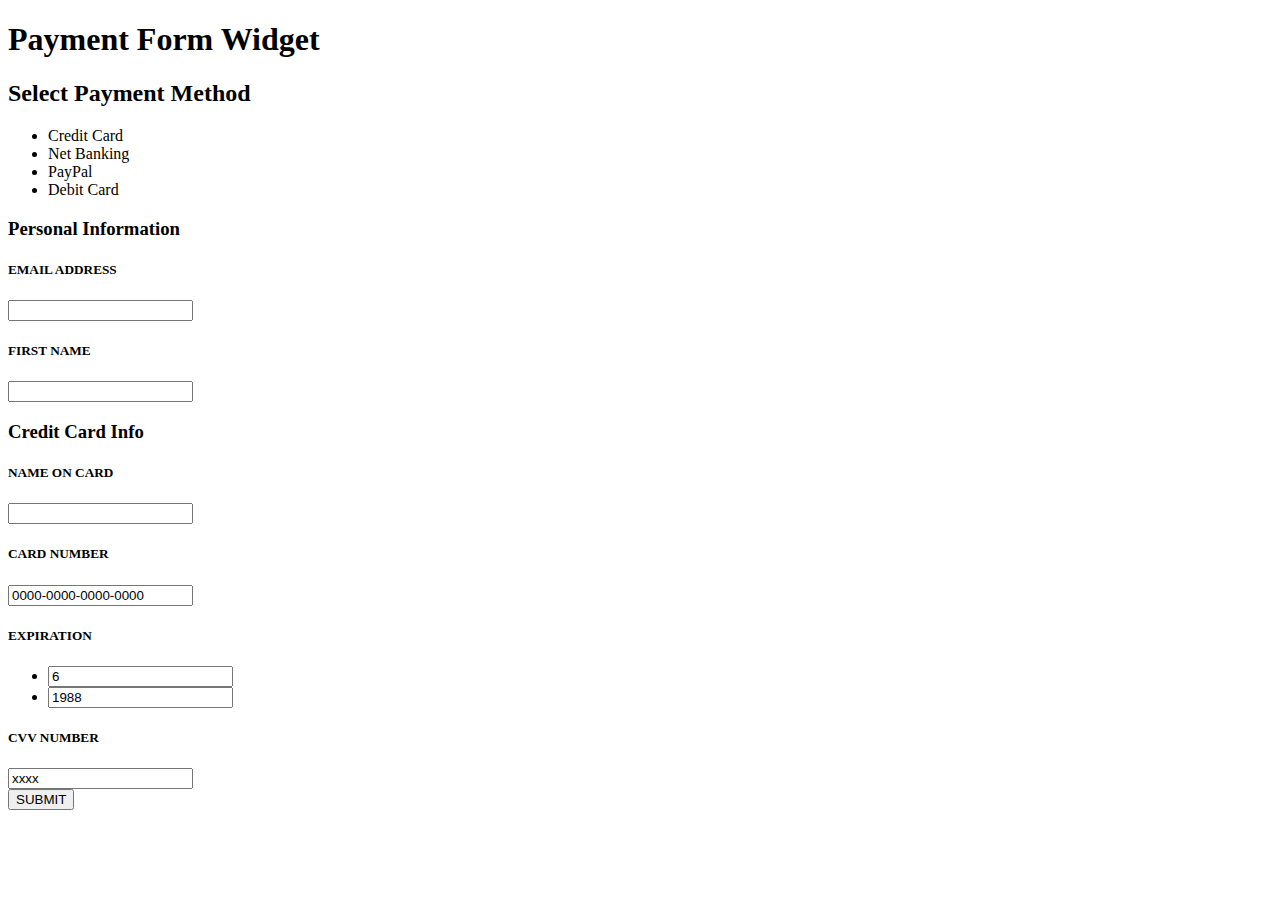
==== payment.html @ 13e9c3a3 "Add files via upload" ====
<!--
Author: W3layouts
Author URL: http://w3layouts.com
License: Creative Commons Attribution 3.0 Unported
License URL: http://creativecommons.org/licenses/by/3.0/
-->
<!DOCTYPE html>
<html>
<head>
<title>Payment Form Widget Flat Responsive Widget Template :: w3layouts</title>

<meta name="viewport" content="width=device-width, initial-scale=1">
<meta http-equiv="Content-Type" content="text/html; charset=utf-8" />
<meta name="keywords" content="Payment Form Widget Responsive web template, Bootstrap Web Templates, Flat Web Templates, Android Compatible web template, 
Smartphone Compatible web template, free webdesigns for Nokia, Samsung, LG, SonyEricsson, Motorola web design" />
<script type="application/x-javascript"> addEventListener("load", function() { setTimeout(hideURLbar, 0); }, false);
		function hideURLbar(){ window.scrollTo(0,1); } </script>
<!-- //for-mobile-apps -->
<link href="css/style.css" rel="stylesheet" type="text/css" media="all" />
<link href='//fonts.googleapis.com/css?family=Fugaz+One' rel='stylesheet' type='text/css'>
<link href='//fonts.googleapis.com/css?family=Alegreya+Sans:400,100,100italic,300,300italic,400italic,500,500italic,700,700italic,800,800italic,900,900italic' rel='stylesheet' type='text/css'>
<link href='//fonts.googleapis.com/css?family=Open+Sans:400,300,300italic,400italic,600,600italic,700,700italic,800,800italic' rel='stylesheet' type='text/css'>
<script type="text/javascript" src="js/jquery.min.js"></script>
</head>
<body>
	<div class="main">
		<h1>Payment Form Widget</h1>
		<div class="content">
			
			<script src="js/easyResponsiveTabs.js" type="text/javascript"></script>
					<script type="text/javascript">
						$(document).ready(function () {
							$('#horizontalTab').easyResponsiveTabs({
								type: 'default', //Types: default, vertical, accordion           
								width: 'auto', //auto or any width like 600px
								fit: true   // 100% fit in a container
							});
						});
						
					</script>
						<div class="sap_tabs">
							<div id="horizontalTab" style="display: block; width: 100%; margin: 0px;">
								<div class="pay-tabs">
									<h2>Select Payment Method</h2>
									  <ul class="resp-tabs-list">
										  <li class="resp-tab-item" aria-controls="tab_item-0" role="tab"><span><label class="pic1"></label>Credit Card</span></li>
										  <li class="resp-tab-item" aria-controls="tab_item-1" role="tab"><span><label class="pic3"></label>Net Banking</span></li>
										  <li class="resp-tab-item" aria-controls="tab_item-2" role="tab"><span><label class="pic4"></label>PayPal</span></li> 
										  <li class="resp-tab-item" aria-controls="tab_item-3" role="tab"><span><label class="pic2"></label>Debit Card</span></li>
										  <div class="clear"></div>
									  </ul>	
								</div>
								<div class="resp-tabs-container">
									<div class="tab-1 resp-tab-content" aria-labelledby="tab_item-0">
										<div class="payment-info">
											<h3>Personal Information</h3>
											<form>
												<div class="tab-for">				
													<h5>EMAIL ADDRESS</h5>
														<input type="text" value="">
													<h5>FIRST NAME</h5>													
														<input type="text" value="">
												</div>			
											</form>
											<h3 class="pay-title">Credit Card Info</h3>
											<form>
												<div class="tab-for">				
													<h5>NAME ON CARD</h5>
														<input type="text" value="">
													<h5>CARD NUMBER</h5>													
														<input class="pay-logo" type="text" value="0000-0000-0000-0000" onfocus="this.value = '';" onblur="if (this.value == '') {this.value = '0000-0000-0000-0000';}" required="">
												</div>	
												<div class="transaction">
													<div class="tab-form-left user-form">
														<h5>EXPIRATION</h5>
															<ul>
																<li>
																	<input type="number" class="text_box" type="text" value="6" min="1" />	
																</li>
																<li>
																	<input type="number" class="text_box" type="text" value="1988" min="1" />	
																</li>
																
															</ul>
													</div>
													<div class="tab-form-right user-form-rt">
														<h5>CVV NUMBER</h5>													
														<input type="text" value="xxxx" onfocus="this.value = '';" onblur="if (this.value == '') {this.value = 'xxxx';}" required="">
													</div>
													<div class="clear"></div>
												</div>
												<input type="submit" value="SUBMIT">
											</form>

										</div>
									</div>


		</div>

	</div>
</body>
</html>
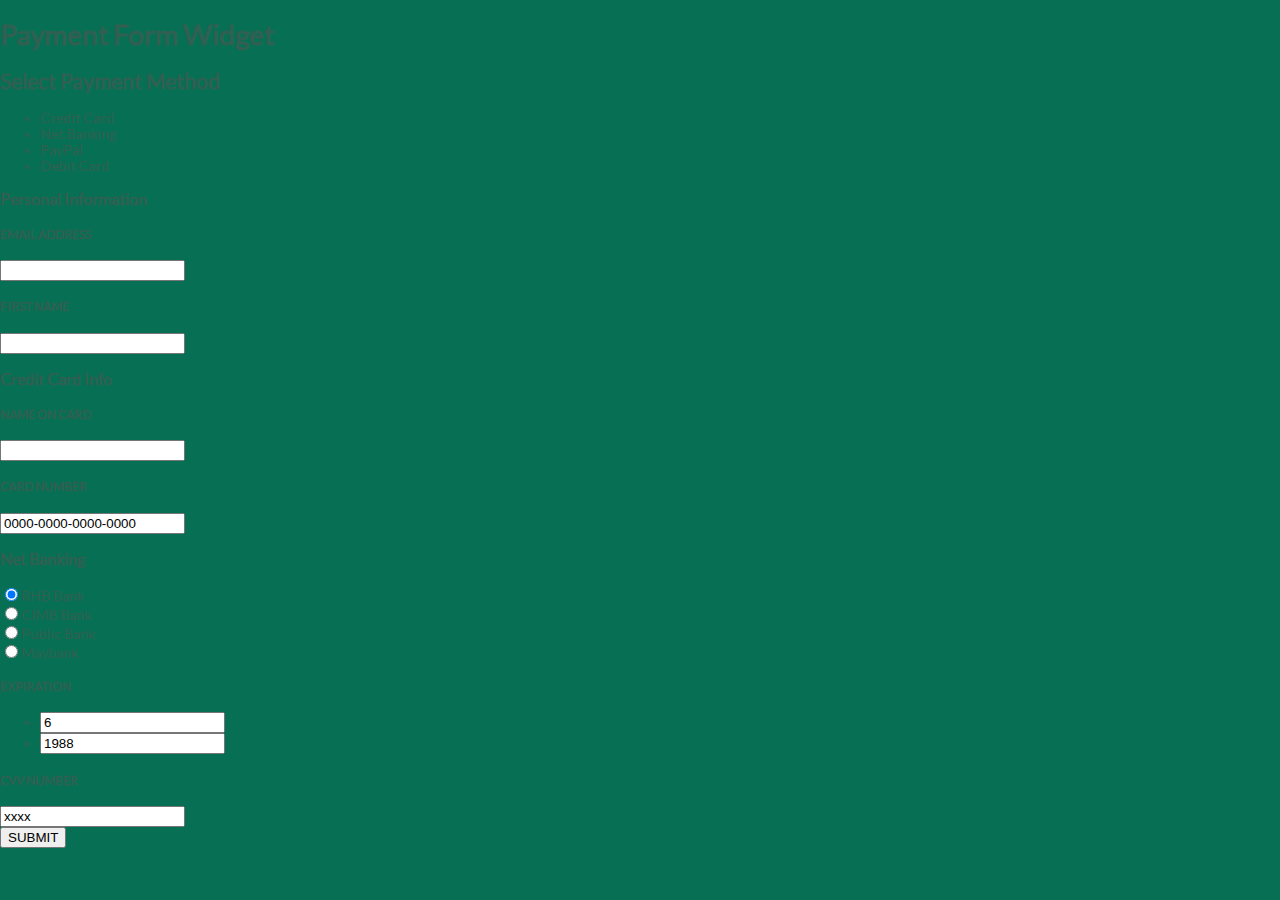
==== commit 5694f45a: "Update payment.html" ====
--- a/payment.html
+++ b/payment.html
@@ -1,10 +1,4 @@
 
-<!--
-Author: W3layouts
-Author URL: http://w3layouts.com
-License: Creative Commons Attribution 3.0 Unported
-License URL: http://creativecommons.org/licenses/by/3.0/
--->
 <!DOCTYPE html>
 <html>
 <head>
@@ -71,6 +65,18 @@
 													<h5>CARD NUMBER</h5>													
 														<input class="pay-logo" type="text" value="0000-0000-0000-0000" onfocus="this.value = '';" onblur="if (this.value == '') {this.value = '0000-0000-0000-0000';}" required="">
 												</div>	
+												
+												<div class="tab-1 resp-tab-content" aria-labelledby="tab_item-1">
+										<div class="payment-info">
+											<h3>Net Banking</h3>
+											<div class="radio-btns">
+												<div class="swit">								
+													<div class="check_box"> <div class="radio"> <label><input type="radio" name="radio" checked=""><i></i>RHB Bank</label> </div></div>
+													<div class="check_box"> <div class="radio"> <label><input type="radio" name="radio"><i></i>CIMB Bank</label> </div></div>
+													<div class="check_box"> <div class="radio"> <label><input type="radio" name="radio"><i></i>Public Bank</label> </div></div>
+													<div class="check_box"> <div class="radio"> <label><input type="radio" name="radio"><i></i>Maybank</label> </div></div>	
+												</div>
+												
 												<div class="transaction">
 													<div class="tab-form-left user-form">
 														<h5>EXPIRATION</h5>
@@ -101,4 +107,4 @@
 
 	</div>
 </body>
-</html>+</html>
--- a/css/style.css
+++ b/css/style.css
@@ -0,0 +1,417 @@
+/* Template by freewebsitetemplates.com */
+body {
+	background: #077054;
+	color: #315f52;
+	font-family: 'latoregular';
+	font-size: 14px;
+	margin: 0;
+	padding: 0;
+}
+@font-face {
+	font-family: 'latoregular';
+	src: url('../fonts/lato-regular-webfont.eot');
+	src: url('../fonts/lato-regular-webfont.eot?#iefix') format('embedded-opentype'),
+		url('../fonts/lato-regular-webfont.woff') format('woff'),
+		url('../fonts/lato-regular-webfont.ttf') format('truetype'),
+		url('../fonts/lato-regular-webfont.svg#latoregular') format('svg');
+	font-weight: normal;
+	font-style: normal;
+}
+@font-face {
+	font-family: 'nixie_oneregular';
+	src: url('../fonts/nixieone-regular-webfont.eot');
+	src: url('../fonts/nixieone-regular-webfont.eot?#iefix') format('embedded-opentype'),
+		url('../fonts/nixieone-regular-webfont.woff') format('woff'),
+		url('../fonts/nixieone-regular-webfont.ttf') format('truetype'),
+		url('../fonts/nixieone-regular-webfont.svg#nixie_oneregular') format('svg');
+	font-weight: normal;
+	font-style: normal;
+}
+a {
+	outline: none;
+}
+img {
+	border: none;
+}
+p {
+	line-height: 30px;
+	margin: 0;
+}
+p a {
+	color: #315f52;
+}
+p a:hover {
+	color: #451374;
+}
+#header {
+	margin: 0 auto;
+	max-width: 960px;
+}
+#header h1 {
+	font-size: 50px;
+	font-weight: normal;
+	line-height: 50px;
+	margin: 0;
+	padding: 30px 0;
+	text-align: center;
+}
+#header h1 a {
+	color: #99fa99;
+	text-decoration: none;
+}
+#header h1 a span {
+	color: #b6d8cf;
+	display: block;
+	font-family: 'nixie_oneregular';
+	font-size: 26px;
+	text-transform: uppercase;
+}
+#header ul#navigation {
+	list-style: none;
+	margin: 0;
+	padding: 0;
+	text-align: center;
+}
+#header ul#navigation li {
+	display: inline;
+	line-height: 30px;
+	position: relative;
+}
+#header ul#navigation li a {
+	color: #b6d8cf;
+	font-size: 18px;
+	padding: 0 46px;
+	text-align: center;
+	text-decoration: none;
+	text-transform: uppercase;
+}
+#header ul#navigation li a:hover,
+#header ul#navigation li.current ul li a:hover {
+	color: #d3a3ff;
+}
+#header ul#navigation li.current a {
+	color: #99fa99;
+}
+#header ul#navigation li ul {
+	display: none;
+	left: 0;
+	list-style: none outside none;
+	margin: 0;
+	padding: 11px 0 0;
+	position: absolute;
+	top: 12px;
+}
+#header ul#navigation li:hover ul {
+	display: block;
+}
+#header ul#navigation li ul li {
+	background: #077054;
+	display: block;
+	height: 46px;
+	line-height: 46px;
+}
+#header ul#navigation li ul li a {
+	padding: 0 20px;
+}
+#header ul#navigation li.current ul li a {
+	color: #b6d8cf;
+}
+#body {
+	background: #ffffff;
+	margin: 1px auto 0;
+	max-width: 880px;
+	min-height: 827px;
+	overflow: hidden;
+	padding: 45px 40px 46px;
+}
+#body > h2 {
+	color: #21a51e;
+	font-family: 'nixie_oneregular';
+	font-size: 35px;
+	font-weight: normal;
+	line-height: 30px;
+	margin: 0;
+	padding: 0 0 44px;
+}
+#body img.figure {
+	display: block;
+	float: right;
+	margin: 74px 38px 46px 0;
+	max-width: 100%;
+	width: auto;
+}
+#body div#tagline {
+	float: left;
+	margin: 110px 0 0 25px;
+	max-width: 510px;
+}
+#body div#tagline h1 {
+	background: url(../images/bg-separator.png) no-repeat center bottom;
+	color: #21a51e;
+	font-family: 'nixie_oneregular';
+	font-size: 100px;
+	font-weight: normal;
+	line-height: 100px;
+	margin: 0;
+	padding: 0 0 55px;
+	text-align: center;
+	text-transform: uppercase;
+}
+#body div#tagline p {
+	color: #21a51e;
+	font-family: 'nixie_oneregular';
+	font-size: 100px;
+	line-height: 100px;
+	padding: 43px 0 0;
+	text-align: center;
+}
+#body div.content {
+	overflow: hidden;
+}
+#body div.content > div {
+	float: left;
+	width: 510px;
+}
+#body div.content h3,
+#body form h3,
+#body ul.blog li h3 {
+	font-family: 'nixie_oneregular';
+	font-size: 23px;
+	font-weight: normal;
+	line-height: 30px;
+	margin: 0;
+	padding: 25px 0 0;
+}
+#body div.content h3:first-child,
+#body div.content div div.section:first-child {
+	padding: 0;
+}
+#body div.content img.figure {
+	margin: 0 38px 46px 0;
+}
+#body div.content div div.section {
+	padding: 55px 0 0;
+	width: 430px;
+}
+#body div.content div div.section span {
+	display: block;
+	line-height: 30px;
+}
+#body div.content div ul {
+	list-style: none;
+	margin: 0;
+	overflow: hidden;
+	padding: 0 0 65px;
+}
+#body div.content div ul li {
+	float: left;
+	margin: 0 0 0 83px;
+	width: 207px;
+}
+#body div.content div ul li:first-child {
+	margin: 0;
+}
+#body div.content div ul li img {
+	display: block;
+	max-width: 100%;
+	width: auto;
+}
+#body div.content div ul li h4 {
+	font-family: 'nixie_oneregular';
+	font-size: 18px;
+	font-weight: normal;
+	margin: 0;
+	padding: 12px 0 0;
+	text-align: center;
+}
+#body form {
+	margin: 25px auto 0;
+	overflow: hidden;
+	width: 460px;
+}
+#body form label {
+	display: block;
+	padding: 15px 0 0;
+}
+#body form label span {
+	display: block;
+	line-height: 27px;
+	padding: 0 0 5px
+}
+#body form label input {
+	background: #d1d3d4;
+	border: 1px solid #b6d8cf;
+	color: #315f52;
+	display: block;
+	font-family: 'latoregular';
+	font-size: 14px;
+	height: 46px;
+	line-height: 46px;
+	padding: 0 5px;
+	width: 448px;
+}
+#body form label textarea {
+	background: #d1d3d4;
+	border: 1px solid #b6d8cf;
+	color: #315f52;
+	display: block;
+	font-family: 'latoregular';
+	font-size: 14px;
+	height: 250px;
+	line-height: 30px;
+	overflow: auto;
+	padding: 0 5px;
+	resize: none;
+	width: 448px;
+}
+#body form input#send {
+	background: #077054;
+	border: none;
+	border-radius: 5px;
+	color: #99fa99;
+	cursor: pointer;
+	font-family: 'latoregular';
+	font-size: 14px;
+	float: right;
+	height: 30px;
+	margin: 8px 0 0;
+	width: 50px;
+}
+#body form input#send:hover {
+	background: #d3a3ff;
+	color: #000000;
+}
+#body ul.blog {
+	list-style: none;
+	margin: 0;
+	padding: 0;
+}
+#body ul.blog li {
+	overflow: hidden;
+	padding: 104px 100px 0 0;
+}
+#body ul.blog li:first-child {
+	padding: 0 100px 0 0;
+}
+#body ul.blog li img {
+	display: block;
+	float: left;
+	margin: 0 20px 0 0;
+	max-width: 100%;
+	width: auto;
+}
+#body ul.blog li h3 {
+	line-height: 20px;
+	padding: 0 0 8px;
+}
+#body ul.blog li h3 a,
+#body div.content div.sidebar ul li h4 a {
+	color: #315f52;
+	text-decoration: none;
+}
+#body ul.blog li h3 a:hover,
+#body div.content div.sidebar ul li h4 a:hover {
+	text-decoration: underline;
+}
+#body ul.blog li span,
+#body div.content div.article span,
+#body div.content div.sidebar ul li span {
+	display: block;
+	line-height: 30px;
+}
+#body div.content div.article {
+	width: 570px;
+}
+#body div.content div.article img {
+	display: block;
+	margin: 0 0 9px;
+	max-width: 100%;
+	width: auto;
+}
+#body div.content div.article p {
+	padding: 0 0 30px;
+}
+#body div.content div.sidebar {
+	float: left;
+	margin: 0 0 0 50px;
+	width: 259px;
+}
+#body div.content div.sidebar ul {
+	padding: 20px 0 0;
+}
+#body div.content div.sidebar ul li {
+	border-top: 1px solid #88b4a8;
+	float: none;
+	margin: 0;
+	padding: 18px 0 28px;
+	width: auto;
+}
+#body div.content div.sidebar ul li:first-child {
+	border: none;
+	padding: 0 0 28px;
+}
+#body div.content div.sidebar ul li h4 {
+	line-height: 30px;
+	text-align: left;
+}
+#footer {
+	margin: 0 auto;
+	max-width: 960px;
+	overflow: hidden;
+	padding: 30px 0 60px;
+}
+#footer div {
+	float: left;
+	width: 500px;
+}
+#footer div span {
+	color: #99fa99;
+	display: block;
+	font-size: 26px;
+	line-height: 24px;
+}
+#footer div p {
+	color: #b6d8cf;
+	font-size: 12px;
+	line-height: 30px;
+}
+#footer div#connect {
+	float: right;
+	overflow: hidden;
+	width: auto;
+}
+#footer div#connect a {
+	background: url(../images/icons.png) no-repeat;
+	display: block;
+	float: left;
+	text-indent: -99999px;
+}
+#footer div#connect a#facebook {
+	background-position: 0 0;
+	height: 30px;
+	width: 16px;
+}
+#footer div#connect a#twitter {
+	background-position: 0 -30px;
+	height: 30px;
+	margin: 0 0 0 28px;
+	width: 37px;
+}
+#footer div#connect a#googleplus {
+	background-position: 0 -61px;
+	height: 32px;
+	margin: 0 0 0 19px;
+	width: 32px;
+}
+#footer div#connect a#googleplus {
+	background-position: 0 -61px;
+	height: 32px;
+	margin: 0 0 0 19px;
+	width: 32px;
+}
+#footer div#connect a#pinterest {
+	background-position: 0 -94px;
+	height: 30px;
+	margin: 0 0 0 23px;
+	width: 30px;
+}